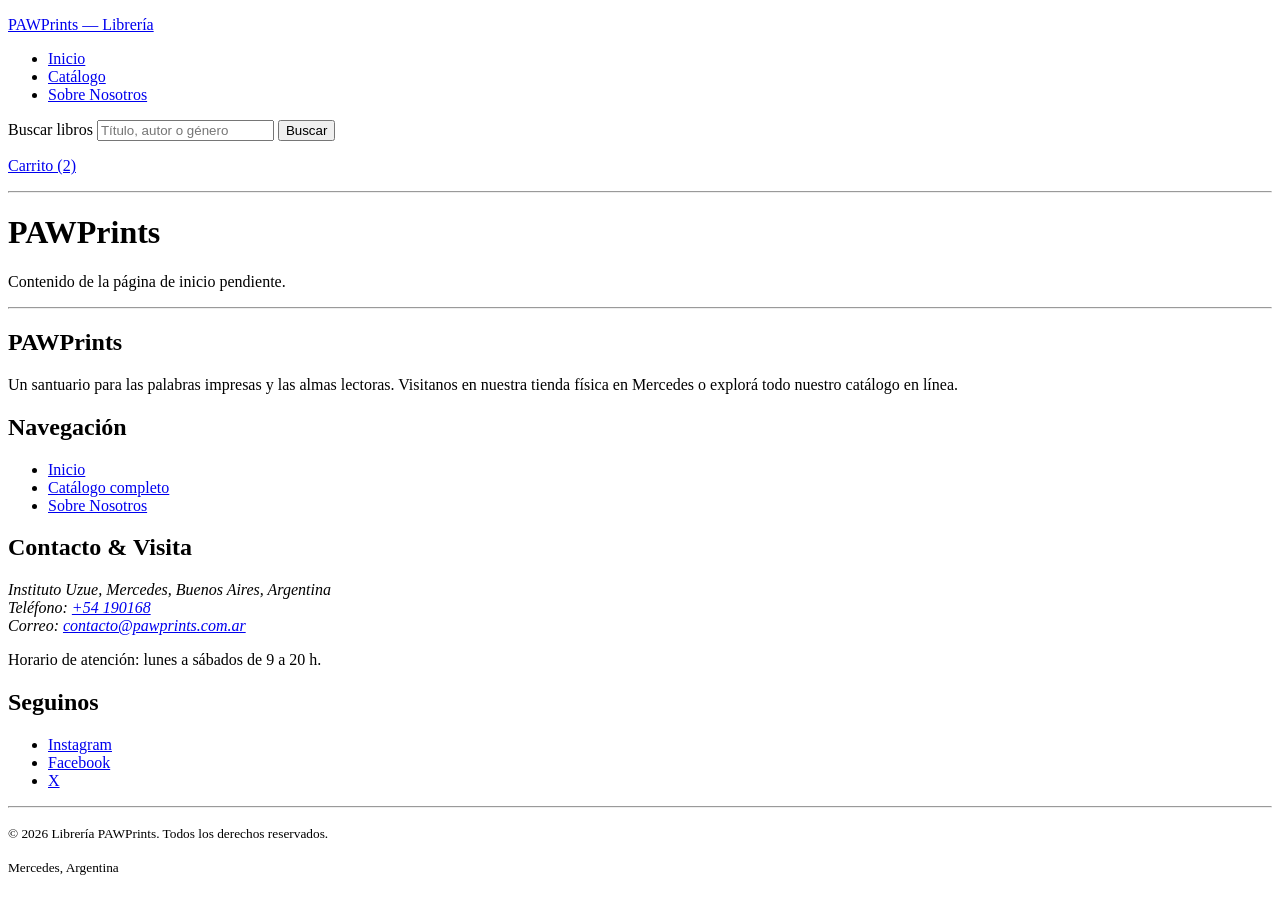
==== TP1/index.html @ 5e78e745 "maquetado comun del header y el footer. Tambien prepare los .html de forma generica" ====
<!DOCTYPE html>
<html lang="es">
<head>
  <meta charset="utf-8">
  <meta name="viewport" content="width=device-width, initial-scale=1">
  <title>PAWPrints — Librería en Mercedes</title>
  <meta name="description" content="Librería independiente en Mercedes, Buenos Aires. Catálogo en línea, envíos a toda Argentina y tienda física.">
</head>
<body>

  <!-- ============================================================
       HEADER — compartido por las 5 pantallas del wireframe.
       Al no haber servidor hasta el TP3, no hay includes: este bloque
       se copia tal cual en cada página y solo cambia el aria-current.
       ============================================================ -->
  <header>

    <!-- El nombre de la marca va como enlace y no como encabezado para no
         competir con el <h1> de cada página, que describe su contenido. -->
    <p><a href="index.html">PAWPrints — Librería</a></p>

    <nav aria-label="Navegación principal">
      <ul>
        <!-- aria-current marca la página activa: es el equivalente semántico
             al resaltado en terracota que el wireframe le da al ítem actual. -->
        <li><a href="index.html" aria-current="page">Inicio</a></li>
        <li><a href="catalogo.html">Catálogo</a></li>
        <li><a href="sobre-nosotros.html">Sobre Nosotros</a></li>
      </ul>
    </nav>

    <!-- La lupa del wireframe: el GET contra el catálogo es la forma de
         expresar una búsqueda sin JavaScript ni procesamiento en servidor.
         <search> ya aporta por sí solo el rol de búsqueda, por eso el <form>
         no lleva role="search": ponerlo anidaría dos landmarks iguales. -->
    <search>
      <form action="catalogo.html" method="get">
        <label for="busqueda">Buscar libros</label>
        <input type="search" id="busqueda" name="q" placeholder="Título, autor o género">
        <button type="submit">Buscar</button>
      </form>
    </search>

    <p><a href="carrito.html">Carrito (2)</a></p>

  </header>

  <hr>

  <main>
    <h1>PAWPrints</h1>
    <p>Contenido de la página de inicio pendiente.</p>
  </main>

  <hr>

  <!-- ============================================================
       FOOTER — también compartido por las 5 pantallas.
       Cubre el punto "Información de contacto" del enunciado.
       ============================================================ -->
  <footer>

    <section>
      <h2>PAWPrints</h2>
      <p>
        Un santuario para las palabras impresas y las almas lectoras.
        Visitanos en nuestra tienda física en Mercedes o explorá todo
        nuestro catálogo en línea.
      </p>
    </section>

    <nav aria-label="Navegación del pie de página">
      <h2>Navegación</h2>
      <ul>
        <li><a href="index.html">Inicio</a></li>
        <li><a href="catalogo.html">Catálogo completo</a></li>
        <li><a href="sobre-nosotros.html">Sobre Nosotros</a></li>
      </ul>
    </nav>

    <section>
      <h2>Contacto &amp; Visita</h2>
      <!-- <address> es el tag específico para los datos de contacto del sitio;
           tel: y mailto: hacen que el dato sea accionable sin JavaScript. -->
      <address>
        Instituto Uzue, Mercedes, Buenos Aires, Argentina<br>
        Teléfono: <a href="tel:+54190168">+54 190168</a><br>
        Correo: <a href="mailto:contacto@pawprints.com.ar">contacto@pawprints.com.ar</a>
      </address>
      <p>Horario de atención: lunes a sábados de 9 a 20 h.</p>
    </section>

    <section>
      <h2>Seguinos</h2>
      <ul>
        <!-- rel="external" deja explícito que salen del sitio. -->
        <li><a href="https://www.instagram.com/pawprints" rel="external">Instagram</a></li>
        <li><a href="https://www.facebook.com/pawprints" rel="external">Facebook</a></li>
        <li><a href="https://x.com/pawprints" rel="external">X</a></li>
      </ul>
    </section>

    <hr>

    <p><small>&copy; 2026 Librería PAWPrints. Todos los derechos reservados.</small></p>
    <p><small>Mercedes, Argentina</small></p>

  </footer>

</body>
</html>
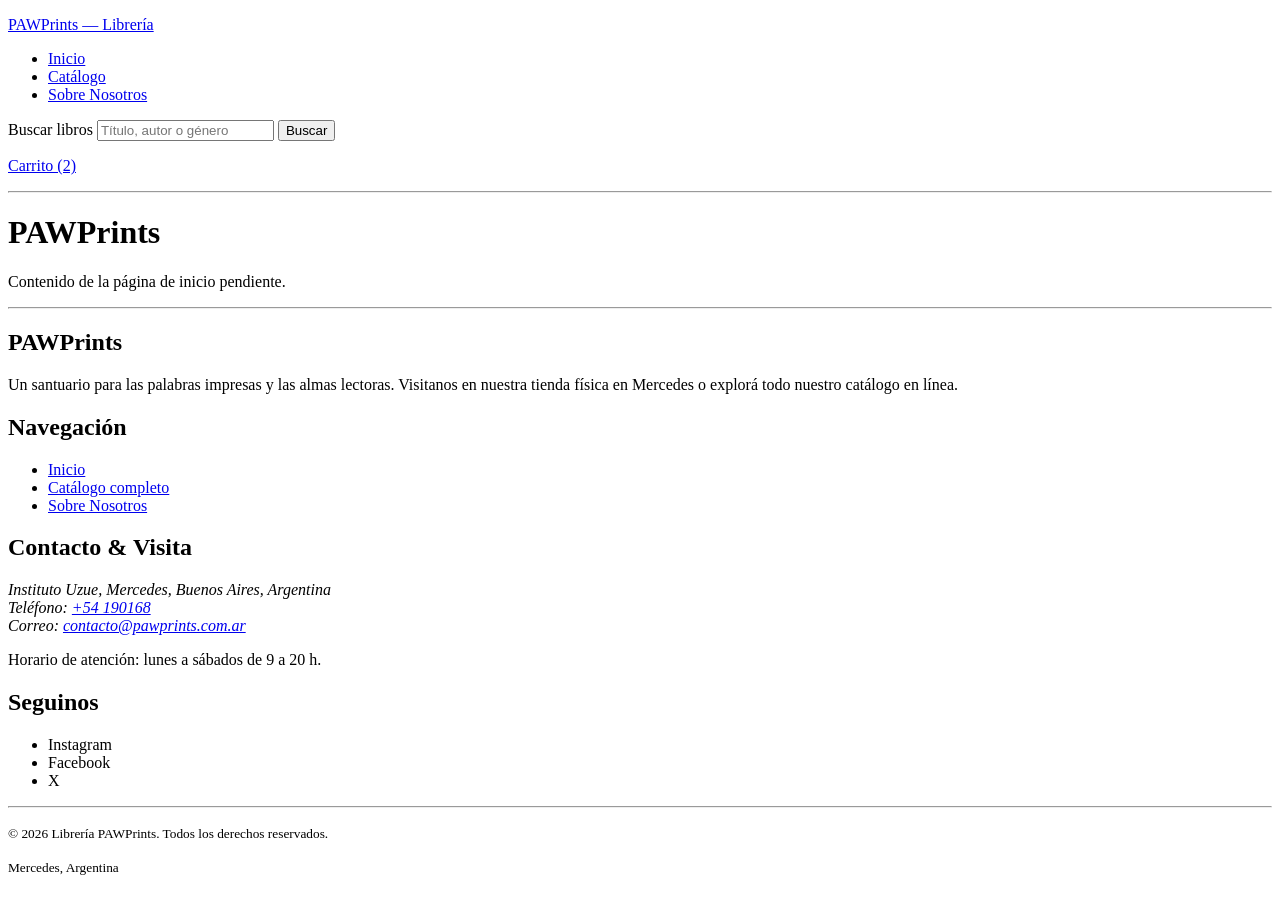
==== commit 5153fad7: "cambios minimo" ====
--- a/TP1/index.html
+++ b/TP1/index.html
@@ -92,11 +92,13 @@
 
     <section>
       <h2>Seguinos</h2>
+      <!-- Las cuentas todavía no existen, así que se listan las plataformas sin
+           href: inventar URLs contra dominios reales daría 404. Cuando el grupo
+           defina los perfiles, los enlaces se agregan acá. -->
       <ul>
-        <!-- rel="external" deja explícito que salen del sitio. -->
-        <li><a href="https://www.instagram.com/pawprints" rel="external">Instagram</a></li>
-        <li><a href="https://www.facebook.com/pawprints" rel="external">Facebook</a></li>
-        <li><a href="https://x.com/pawprints" rel="external">X</a></li>
+        <li>Instagram</li>
+        <li>Facebook</li>
+        <li>X</li>
       </ul>
     </section>
 
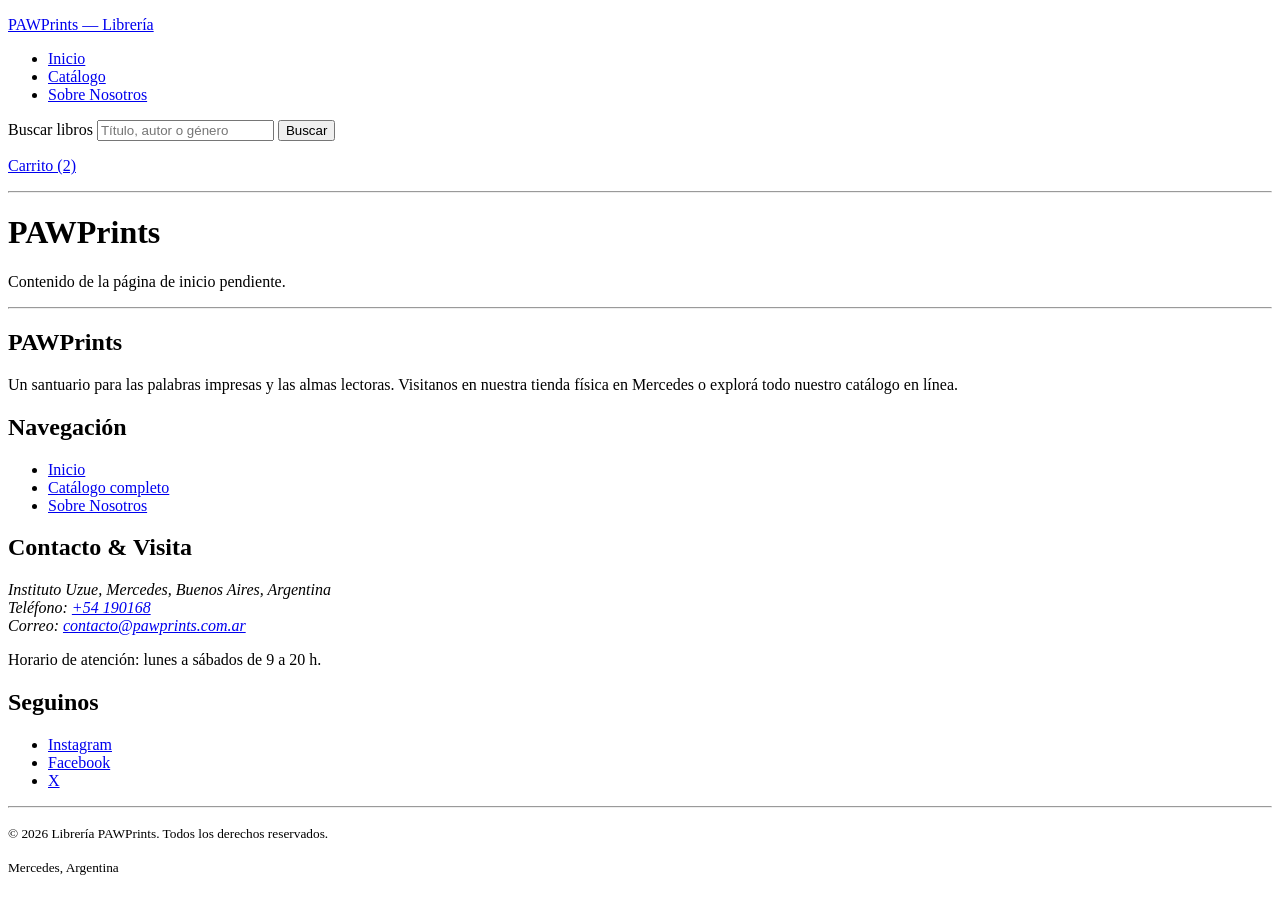
==== commit 7d0a1abc: "Algunos cambios" ====
--- a/TP1/index.html
+++ b/TP1/index.html
@@ -92,13 +92,11 @@
 
     <section>
       <h2>Seguinos</h2>
-      <!-- Las cuentas todavía no existen, así que se listan las plataformas sin
-           href: inventar URLs contra dominios reales daría 404. Cuando el grupo
-           defina los perfiles, los enlaces se agregan acá. -->
       <ul>
-        <li>Instagram</li>
-        <li>Facebook</li>
-        <li>X</li>
+        <!-- rel="external" deja explícito que salen del sitio. -->
+        <li><a href="https://www.instagram.com/" rel="external">Instagram</a></li>
+        <li><a href="https://www.facebook.com/" rel="external">Facebook</a></li>
+        <li><a href="https://x.com/" rel="external">X</a></li>
       </ul>
     </section>
 
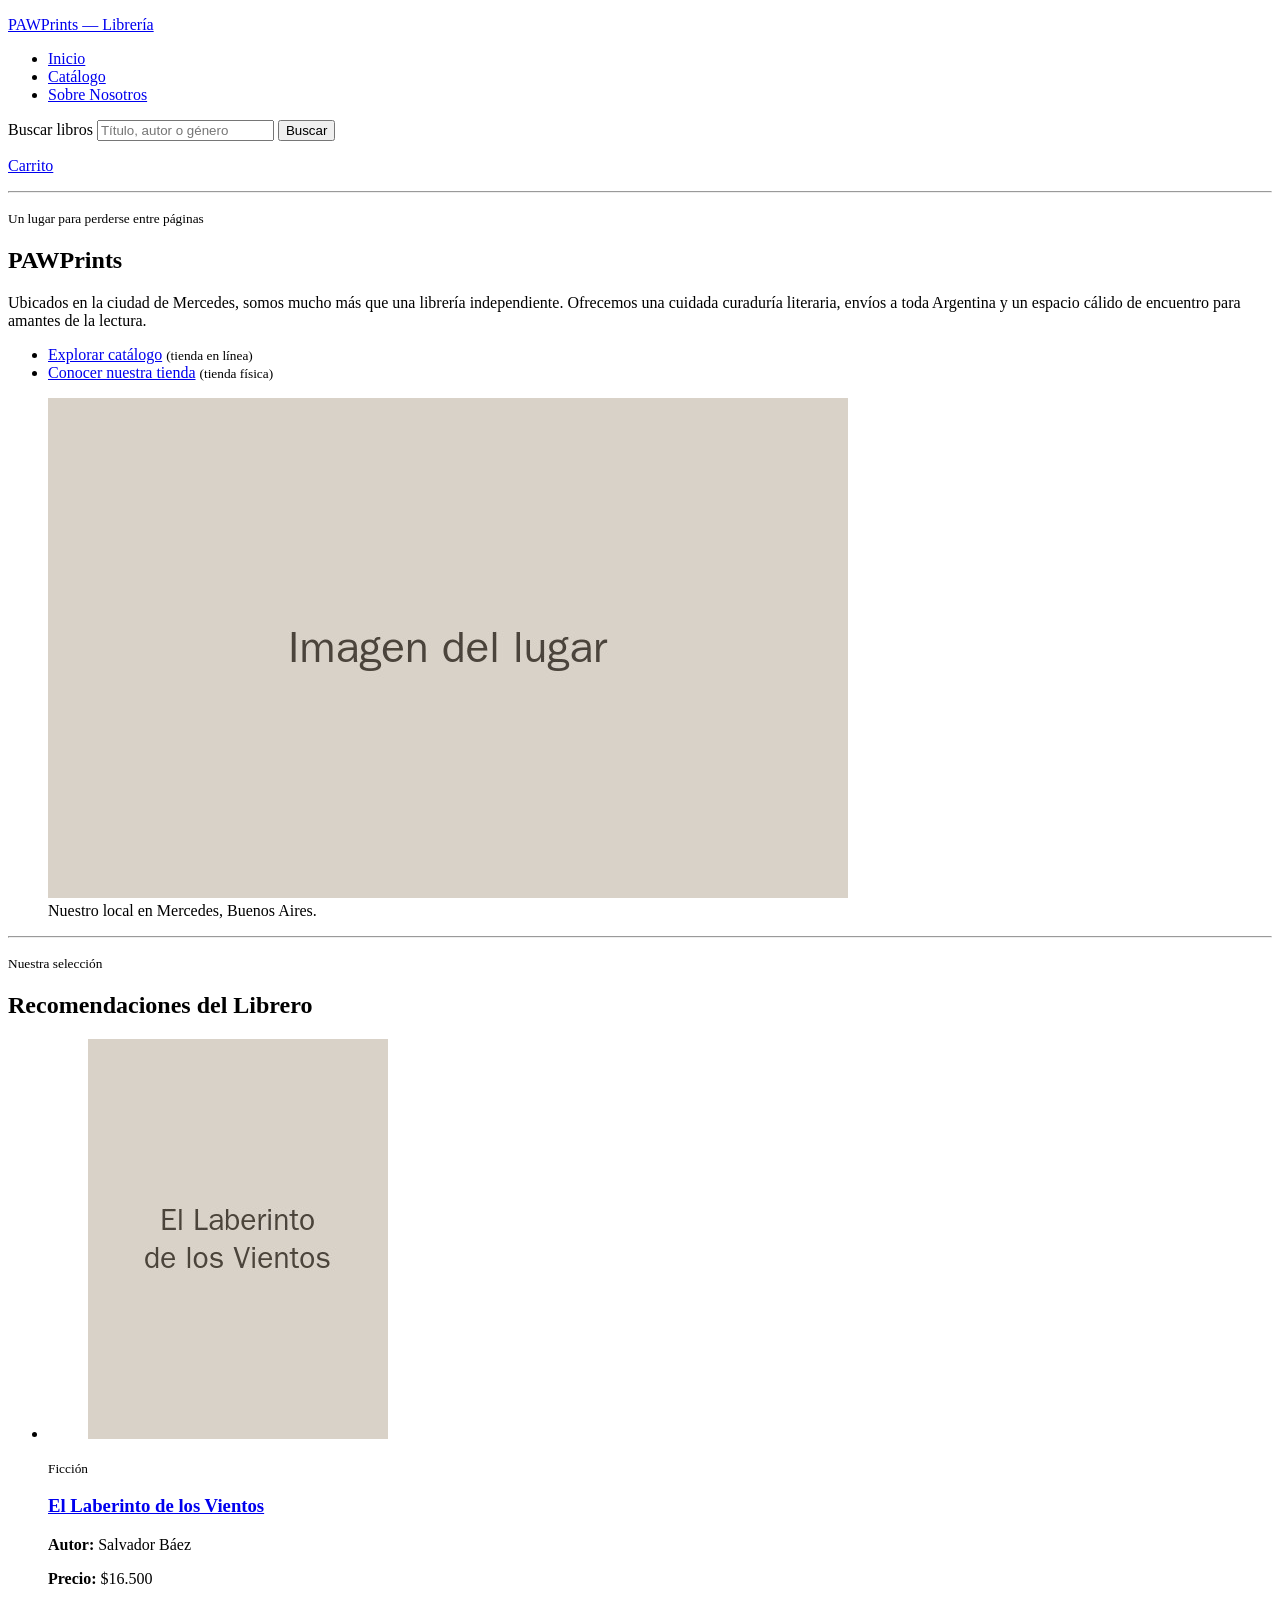
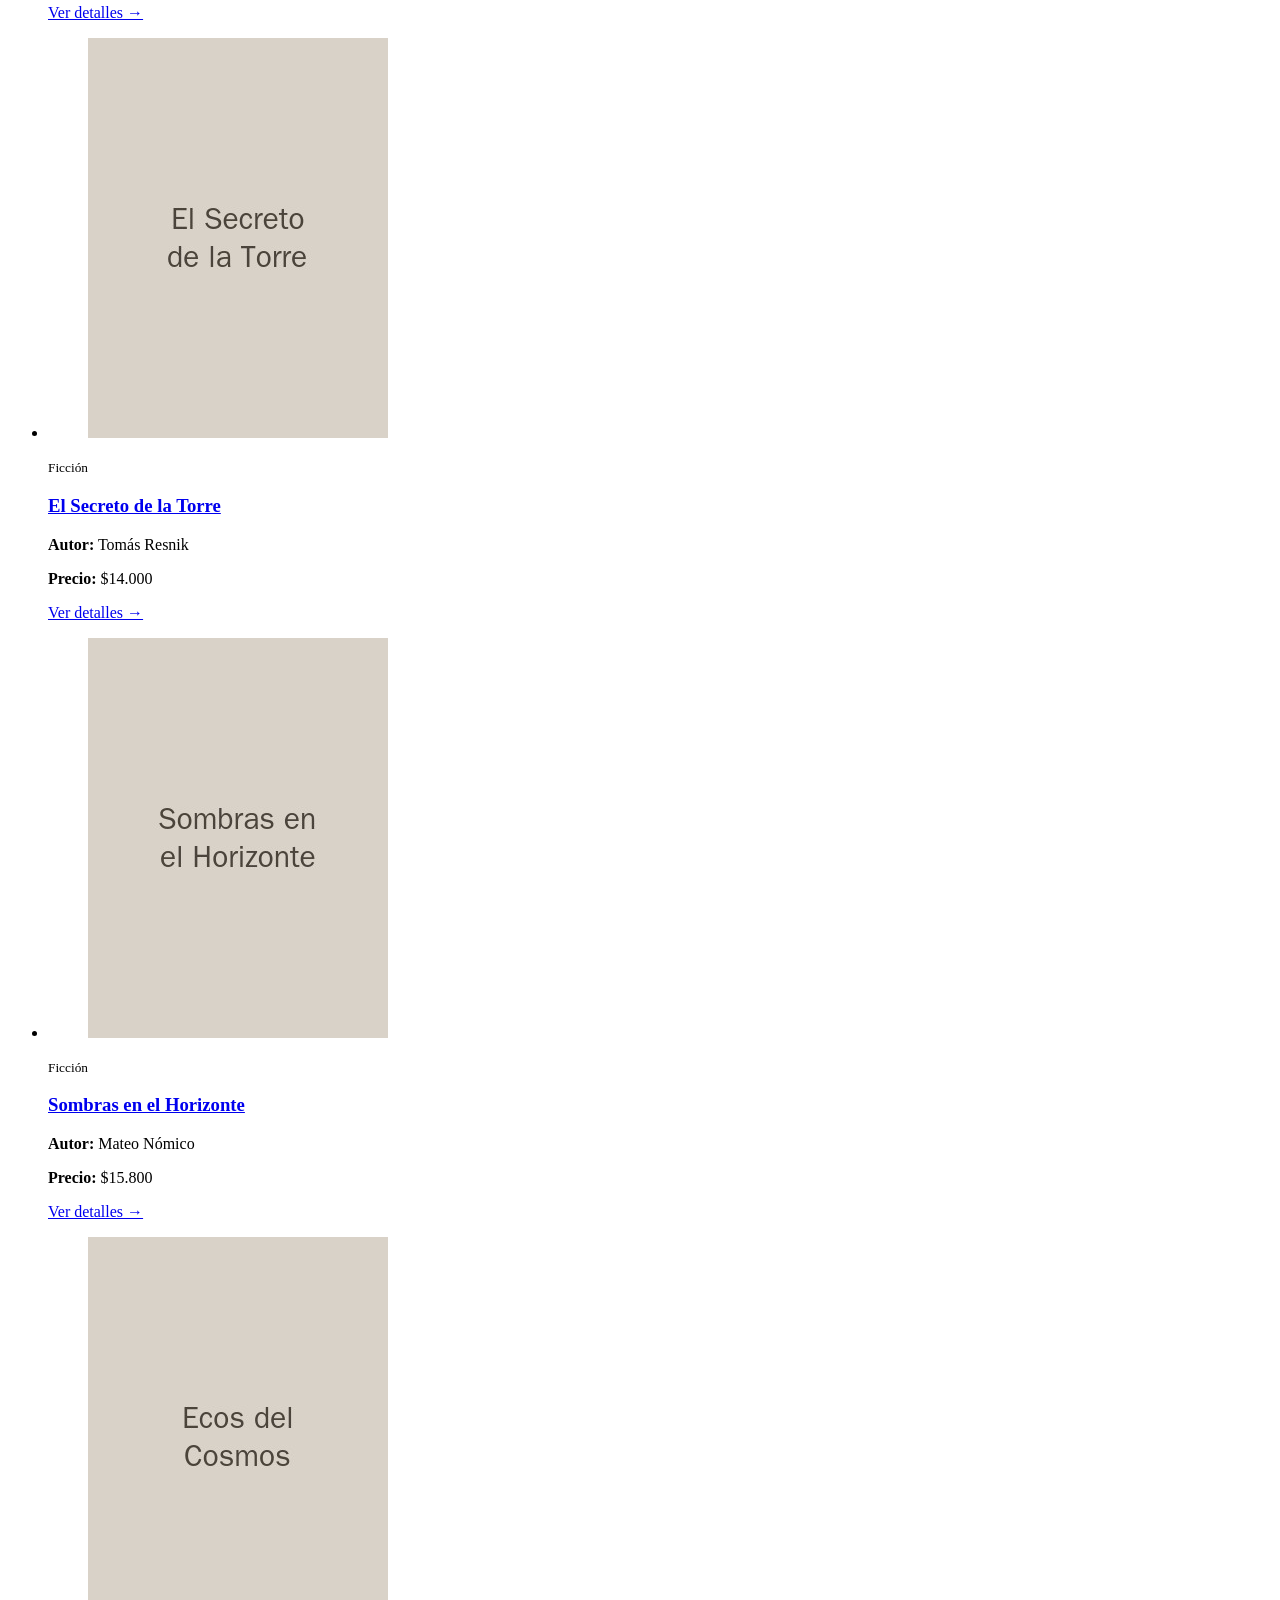
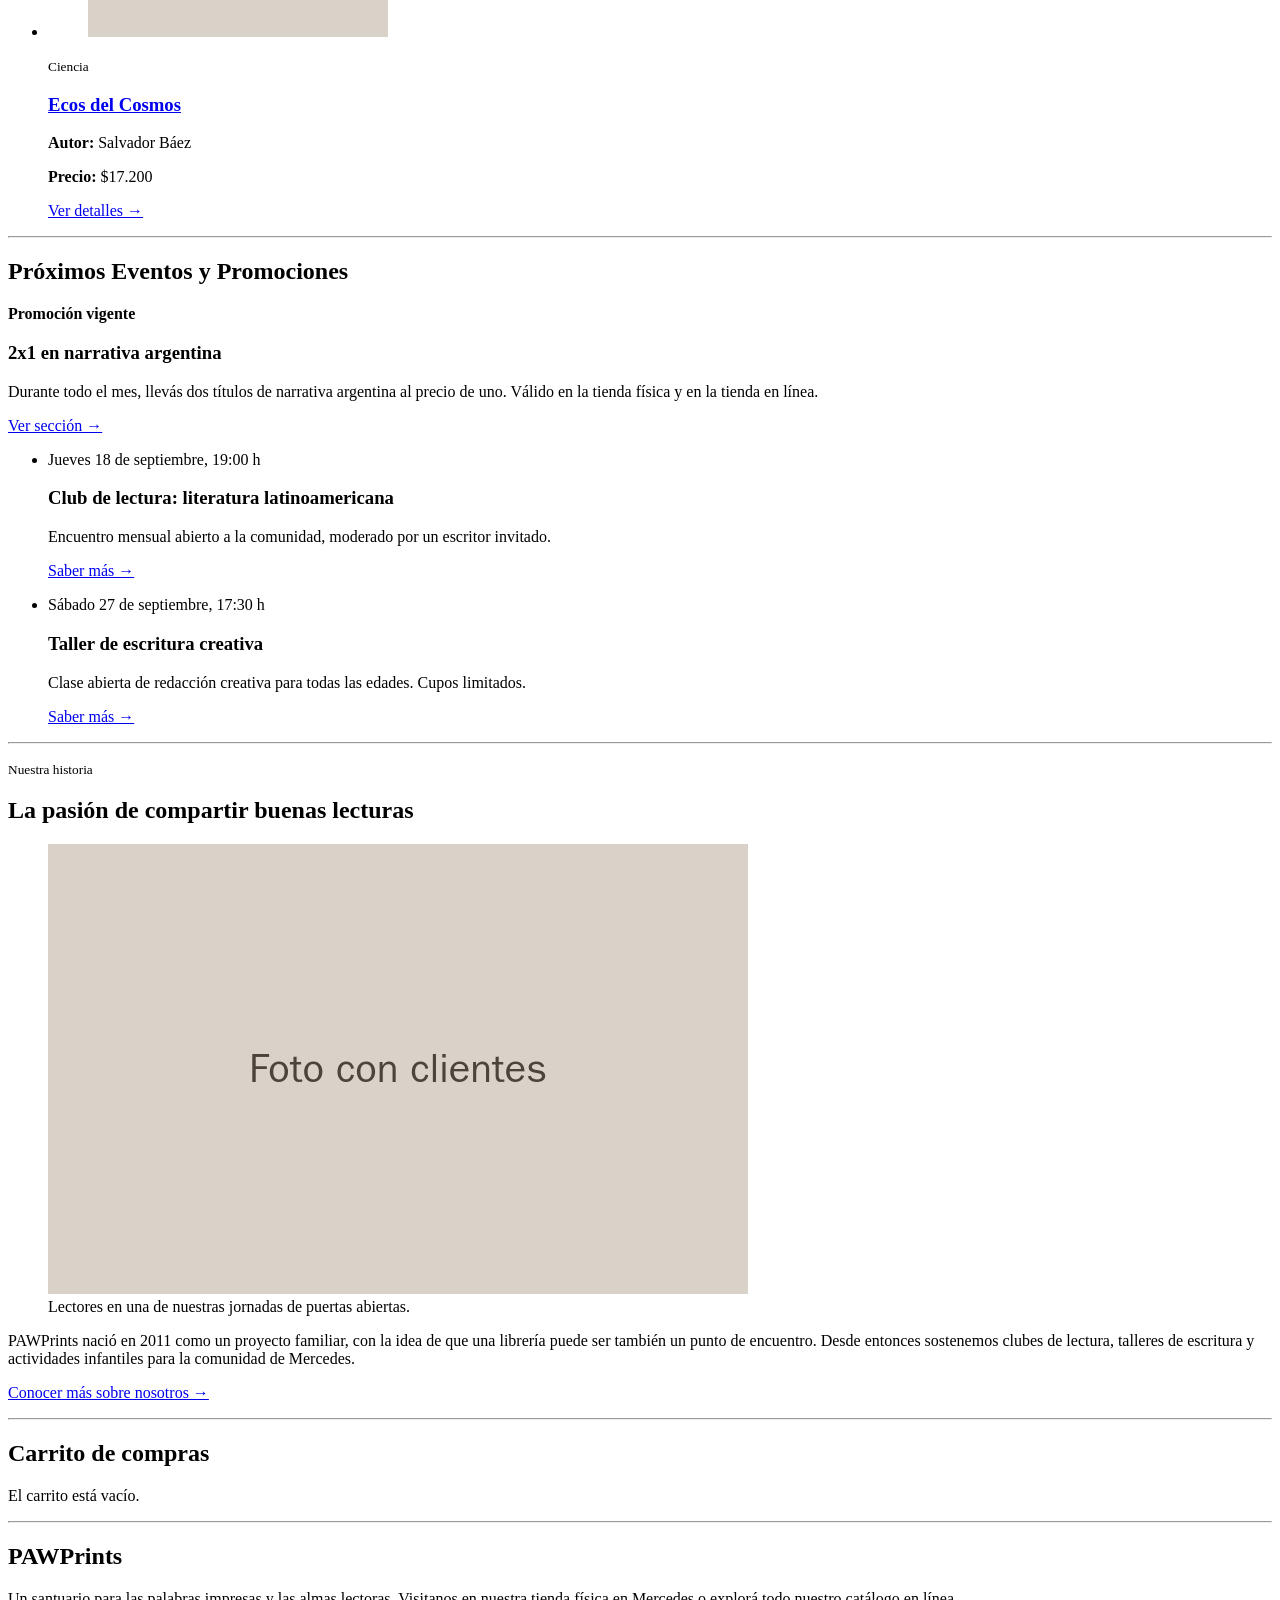
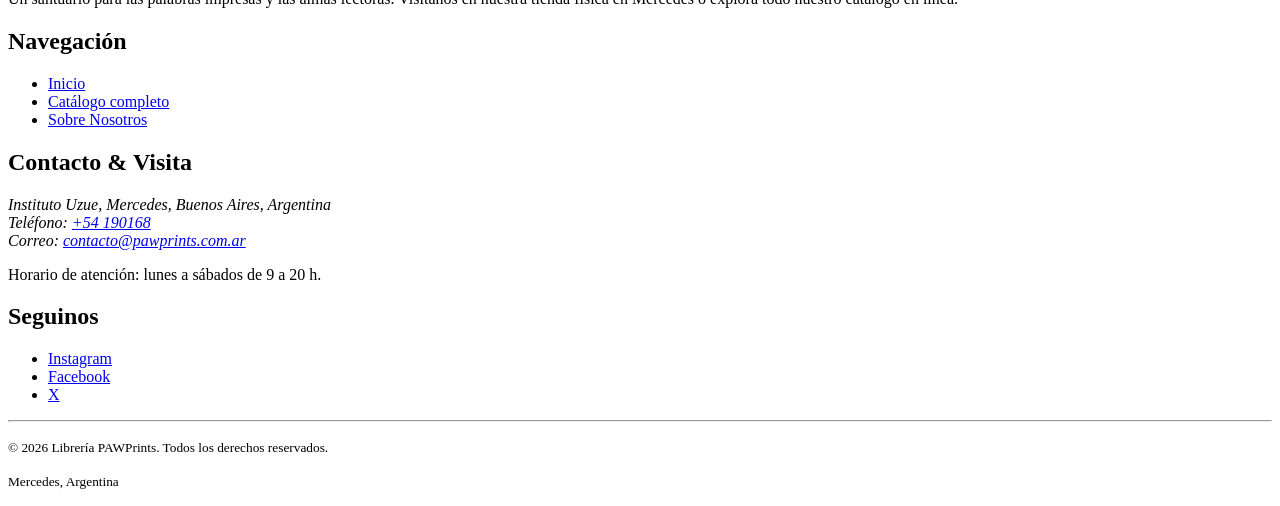
==== commit bf5b6065: "feat: maqueto la página de inicio y arreglo el enlace del carrito - inicio: hero con los dos canales" ====
--- a/TP1/index.html
+++ b/TP1/index.html
@@ -41,16 +41,202 @@
       </form>
     </search>
 
-    <p><a href="carrito.html">Carrito (2)</a></p>
+    <p><a href="#carrito">Carrito</a></p>
 
   </header>
 
   <hr>
 
   <main>
-    <h1>PAWPrints</h1>
-    <p>Contenido de la página de inicio pendiente.</p>
+
+    <!-- ============================================================
+         HERO — Presentación de la librería.
+         El enunciado pide mostrar "tanto la tienda en línea como la
+         tienda física": por eso los dos enlaces de acción no son
+         decorativos, cada uno representa uno de los dos canales.
+         Van como <a> y no como <button> porque navegan, no ejecutan.
+         ============================================================ -->
+    <section>
+      <p><small>Un lugar para perderse entre páginas</small></p>
+      <h1>PAWPrints</h1>
+      <p>
+        Ubicados en la ciudad de Mercedes, somos mucho más que una librería
+        independiente. Ofrecemos una cuidada curaduría literaria, envíos a
+        toda Argentina y un espacio cálido de encuentro para amantes de la
+        lectura.
+      </p>
+
+      <ul>
+        <li><a href="catalogo.html">Explorar catálogo</a> <small>(tienda en línea)</small></li>
+        <li><a href="sobre-nosotros.html">Conocer nuestra tienda</a> <small>(tienda física)</small></li>
+      </ul>
+
+      <figure>
+        <img src="../img/local.jpg" alt="Interior de la librería PAWPrints: estanterías de madera y sillones de lectura">
+        <figcaption>Nuestro local en Mercedes, Buenos Aires.</figcaption>
+      </figure>
+    </section>
+
+    <hr>
+
+    <!-- ============================================================
+         RECOMENDACIONES — Selección curada del librero.
+         En el wireframe es un carrusel con flechas, pero el TP1 no
+         permite JavaScript: se maqueta como lista y el comportamiento
+         de carrusel se agrega recién en el TP4, que lo pide explícito.
+         Los libros son los mismos del catálogo para que el sitio sea
+         coherente entre páginas.
+         ============================================================ -->
+    <section>
+      <p><small>Nuestra selección</small></p>
+      <h2>Recomendaciones del Librero</h2>
+
+      <!-- Lista, y no <div> sueltos, para que la relación de igualdad
+           entre las recomendaciones quede en la estructura. -->
+      <ul>
+        <li>
+          <article>
+            <figure>
+              <img src="../img/libro-1.jpg" alt="Portada de El Laberinto de los Vientos">
+            </figure>
+            <p><small>Ficción</small></p>
+            <h3><a href="detalle-libro.html?id=1">El Laberinto de los Vientos</a></h3>
+            <p><strong>Autor:</strong> Salvador Báez</p>
+            <!-- <data> expone el precio en un formato legible por máquina,
+                 sin perder el formato con separador de miles para la persona. -->
+            <p><strong>Precio:</strong> <data value="16500">$16.500</data></p>
+            <p><a href="detalle-libro.html?id=1">Ver detalles &rarr;</a></p>
+          </article>
+        </li>
+
+        <li>
+          <article>
+            <figure>
+              <img src="../img/libro-2.jpg" alt="Portada de El Secreto de la Torre">
+            </figure>
+            <p><small>Ficción</small></p>
+            <h3><a href="detalle-libro.html?id=2">El Secreto de la Torre</a></h3>
+            <p><strong>Autor:</strong> Tomás Resnik</p>
+            <p><strong>Precio:</strong> <data value="14000">$14.000</data></p>
+            <p><a href="detalle-libro.html?id=2">Ver detalles &rarr;</a></p>
+          </article>
+        </li>
+
+        <li>
+          <article>
+            <figure>
+              <img src="../img/libro-3.jpg" alt="Portada de Sombras en el Horizonte">
+            </figure>
+            <p><small>Ficción</small></p>
+            <h3><a href="detalle-libro.html?id=3">Sombras en el Horizonte</a></h3>
+            <p><strong>Autor:</strong> Mateo Nómico</p>
+            <p><strong>Precio:</strong> <data value="15800">$15.800</data></p>
+            <p><a href="detalle-libro.html?id=3">Ver detalles &rarr;</a></p>
+          </article>
+        </li>
+
+        <li>
+          <article>
+            <figure>
+              <img src="../img/libro-4.jpg" alt="Portada de Ecos del Cosmos">
+            </figure>
+            <p><small>Ciencia</small></p>
+            <h3><a href="detalle-libro.html?id=4">Ecos del Cosmos</a></h3>
+            <p><strong>Autor:</strong> Salvador Báez</p>
+            <p><strong>Precio:</strong> <data value="17200">$17.200</data></p>
+            <p><a href="detalle-libro.html?id=4">Ver detalles &rarr;</a></p>
+          </article>
+        </li>
+      </ul>
+    </section>
+
+    <hr>
+
+    <!-- ============================================================
+         PROMOCIONES Y EVENTOS — Punto "Promociones y marketing local".
+         El enunciado pide que esté "claramente destacada" SIN CSS, así
+         que el destaque es semántico: la promoción va en <strong> (no
+         en <b>) porque su importancia es real y no solo tipográfica,
+         y las fechas en <time datetime> para que sean interpretables.
+         ============================================================ -->
+    <section>
+      <h2>Próximos Eventos y Promociones</h2>
+
+      <article>
+        <p><strong>Promoción vigente</strong></p>
+        <h3>2x1 en narrativa argentina</h3>
+        <p>
+          Durante todo el mes, llevás dos títulos de narrativa argentina
+          al precio de uno. Válido en la tienda física y en la tienda en línea.
+        </p>
+        <p><a href="catalogo.html?categoria=ficcion">Ver sección &rarr;</a></p>
+      </article>
+
+      <ul>
+        <li>
+          <article>
+            <p><time datetime="2026-09-18T19:00">Jueves 18 de septiembre, 19:00 h</time></p>
+            <h3>Club de lectura: literatura latinoamericana</h3>
+            <p>Encuentro mensual abierto a la comunidad, moderado por un escritor invitado.</p>
+            <p><a href="sobre-nosotros.html">Saber más &rarr;</a></p>
+          </article>
+        </li>
+
+        <li>
+          <article>
+            <p><time datetime="2026-09-27T17:30">Sábado 27 de septiembre, 17:30 h</time></p>
+            <h3>Taller de escritura creativa</h3>
+            <p>Clase abierta de redacción creativa para todas las edades. Cupos limitados.</p>
+            <p><a href="sobre-nosotros.html">Saber más &rarr;</a></p>
+          </article>
+        </li>
+      </ul>
+    </section>
+
+    <hr>
+
+    <!-- ============================================================
+         NUESTRA HISTORIA — Adelanto de "Sobre Nosotros".
+         Es un resumen que enlaza a la página completa, por eso va
+         como <section> y no como <article>: no se sostiene solo.
+         ============================================================ -->
+    <section>
+      <p><small>Nuestra historia</small></p>
+      <h2>La pasión de compartir buenas lecturas</h2>
+
+      <figure>
+        <img src="../img/clientes.jpg" alt="Clientes de PAWPrints eligiendo libros en el salón principal">
+        <figcaption>Lectores en una de nuestras jornadas de puertas abiertas.</figcaption>
+      </figure>
+
+      <p>
+        PAWPrints nació en <time datetime="2011">2011</time> como un proyecto
+        familiar, con la idea de que una librería puede ser también un punto
+        de encuentro. Desde entonces sostenemos clubes de lectura, talleres
+        de escritura y actividades infantiles para la comunidad de Mercedes.
+      </p>
+      <p><a href="sobre-nosotros.html">Conocer más sobre nosotros &rarr;</a></p>
+    </section>
+
   </main>
+
+  <hr>
+
+  <!-- ============================================================
+       CARRITO — Compartido por las 5 páginas.
+       Va como <aside> hijo directo de <body> y no dentro de <main>
+       porque no es contenido propio de esta página: se repite igual
+       en todas. El enlace del header apunta acá con un fragmento
+       (#carrito), que resuelve siempre sin servidor ni JavaScript,
+       en vez de apuntar a una página que no existe.
+       ============================================================ -->
+  <aside id="carrito">
+    <h2>Carrito de compras</h2>
+    <!-- El TP1 no permite estado de cliente ni de servidor, así que el
+         carrito no puede acumular libros todavía: queda vacío a propósito
+         y se vuelve funcional recién cuando haya backend, en el TP3. -->
+    <p>El carrito está vacío.</p>
+  </aside>
 
   <hr>
 
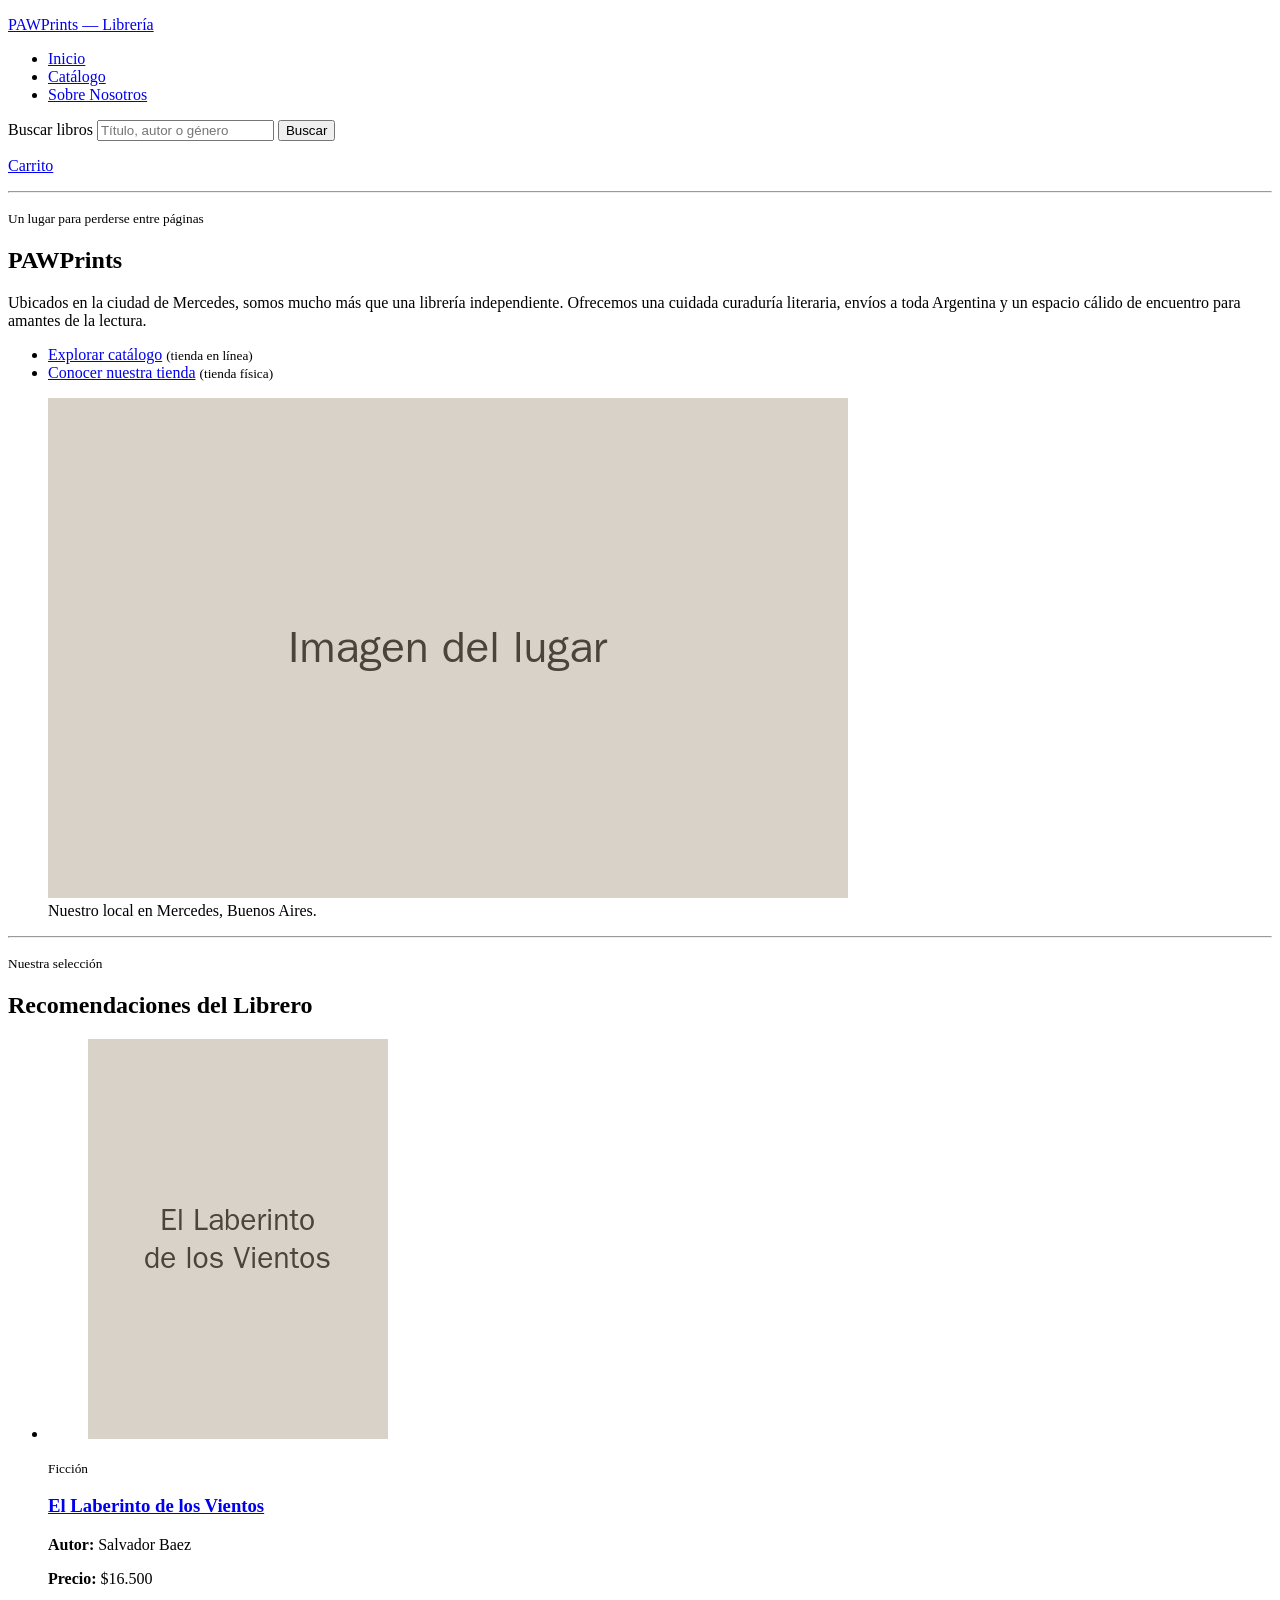
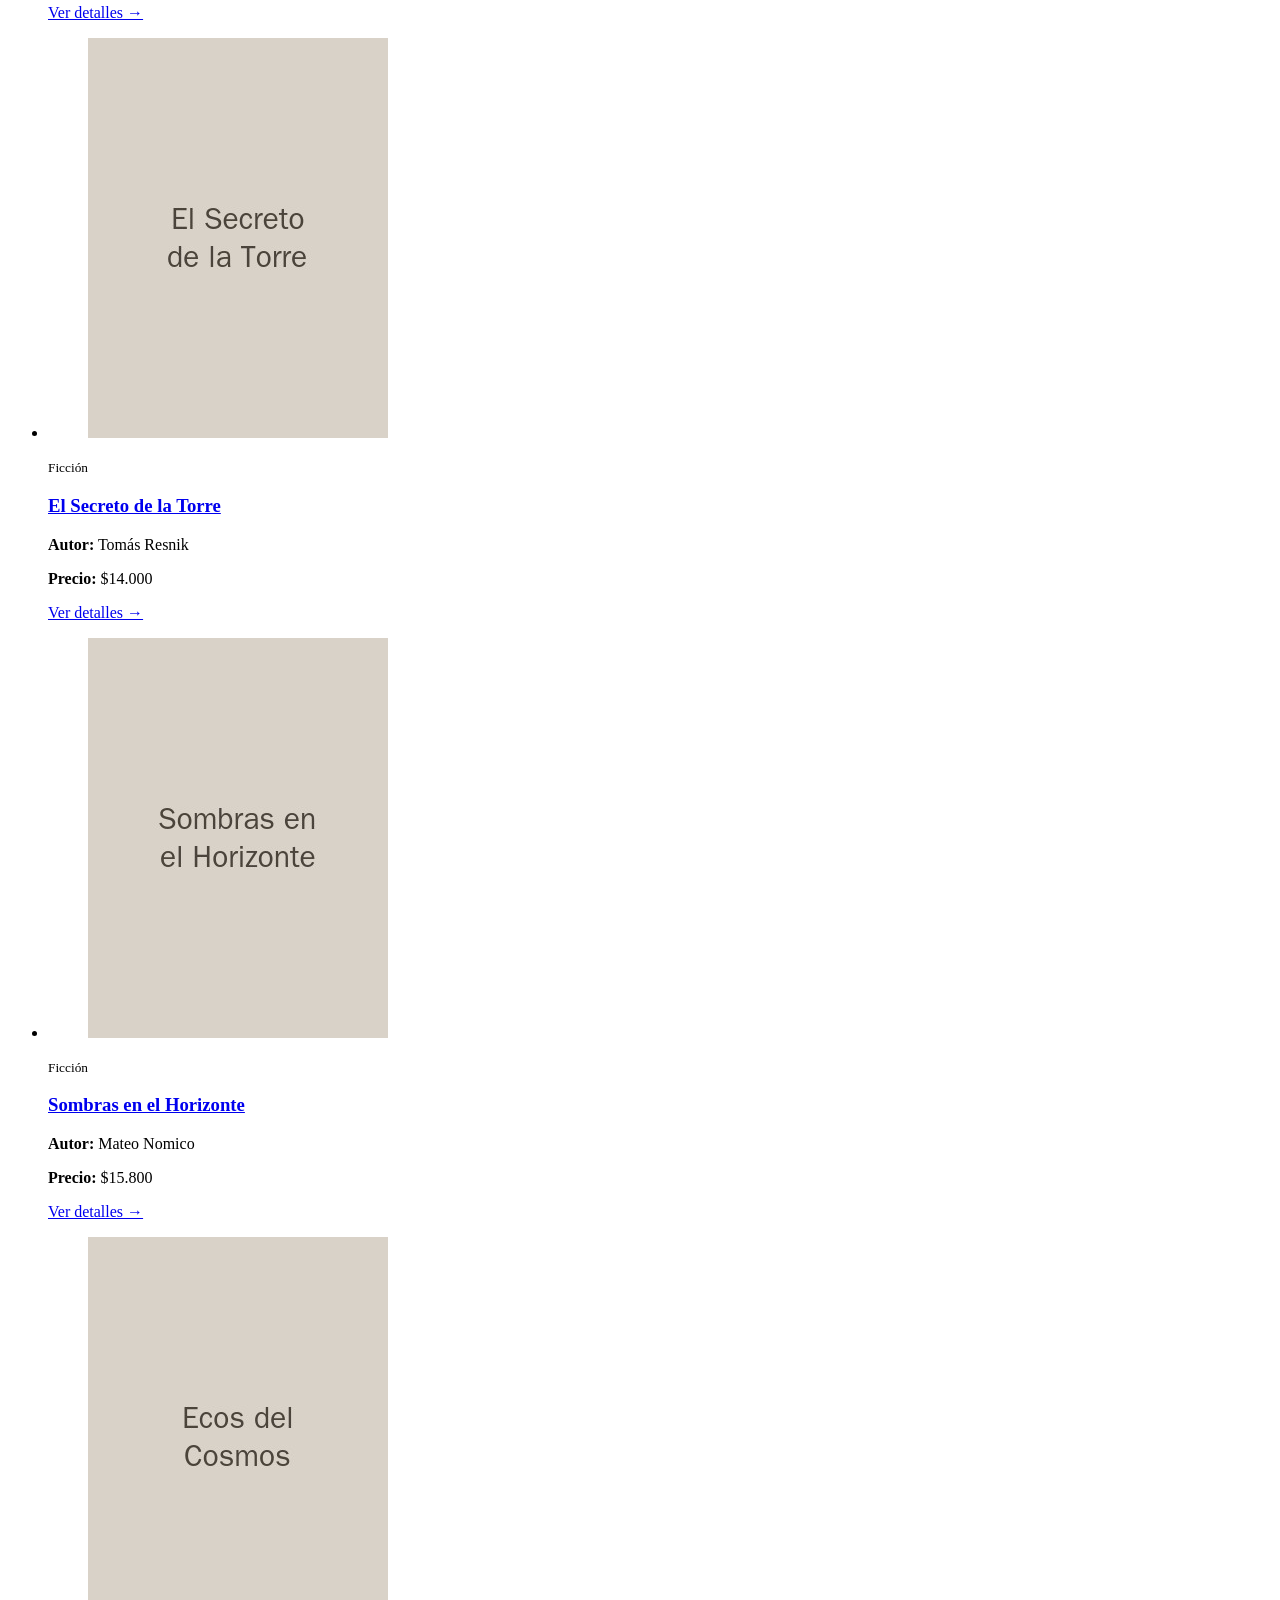
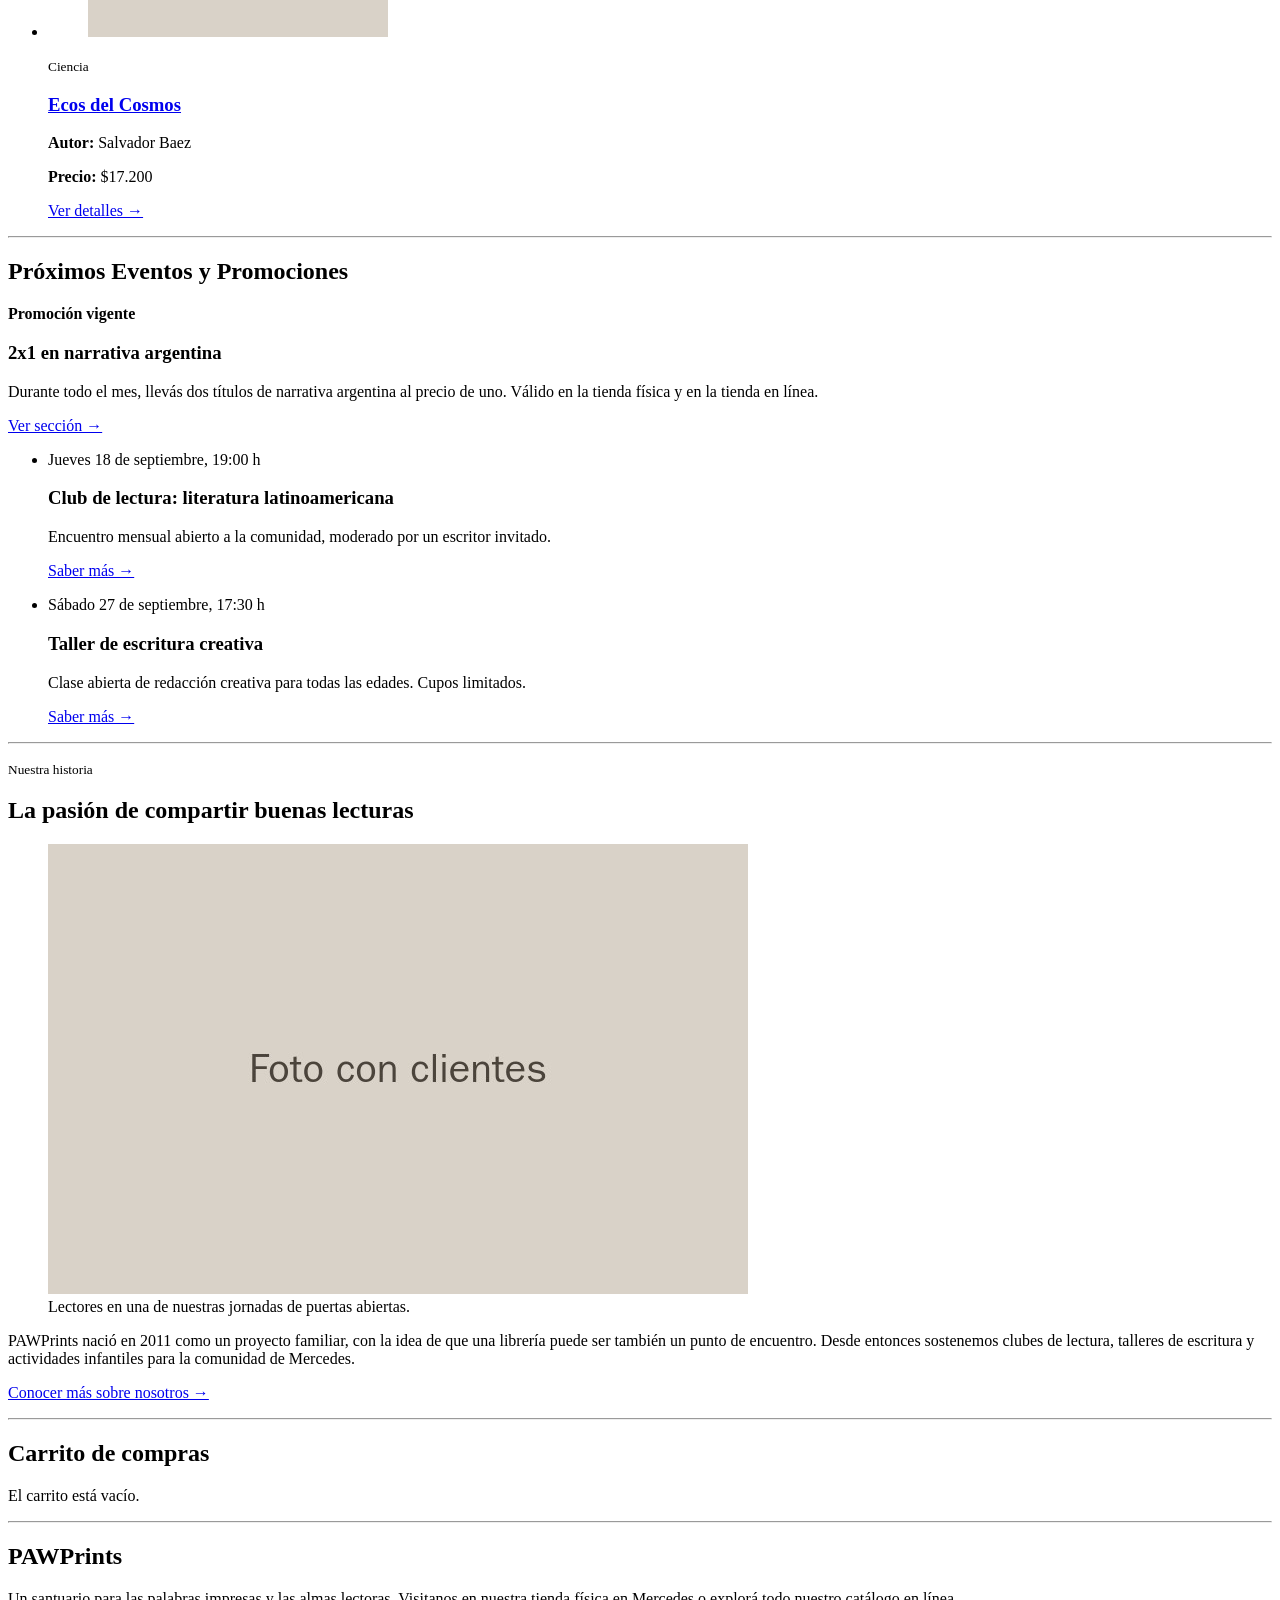
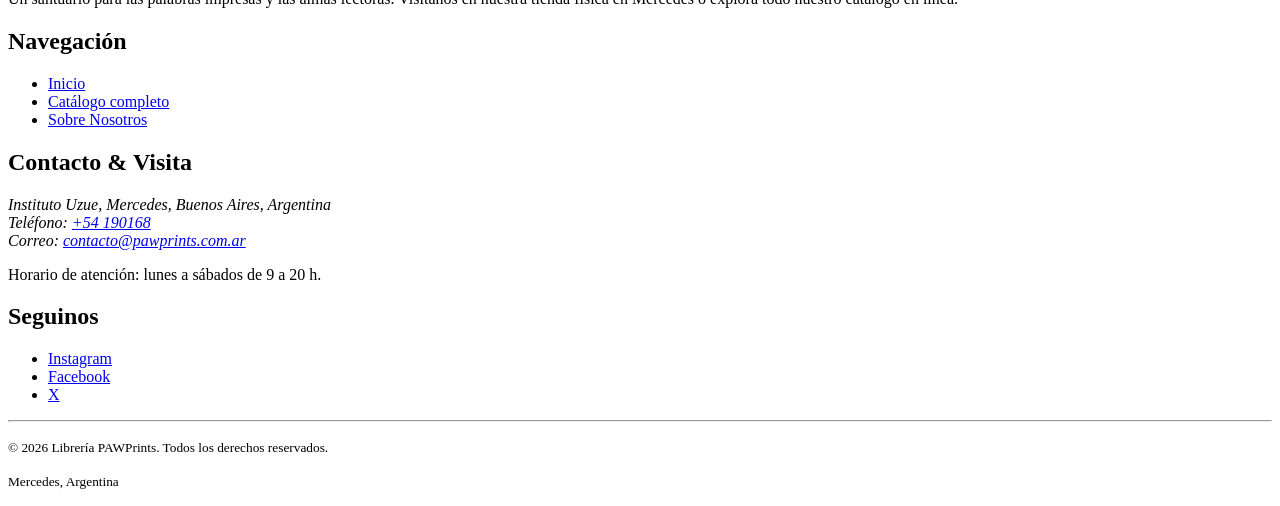
==== commit 5e59ea78: "refactor: por ahora movi el img dentro del TP1 para la entrega, por lo que hay que servir el sitio d" ====
--- a/TP1/index.html
+++ b/TP1/index.html
@@ -72,7 +72,7 @@
       </ul>
 
       <figure>
-        <img src="../img/local.jpg" alt="Interior de la librería PAWPrints: estanterías de madera y sillones de lectura">
+        <img src="img/local.jpg" alt="Interior de la librería PAWPrints: estanterías de madera y sillones de lectura">
         <figcaption>Nuestro local en Mercedes, Buenos Aires.</figcaption>
       </figure>
     </section>
@@ -97,11 +97,11 @@
         <li>
           <article>
             <figure>
-              <img src="../img/libro-1.jpg" alt="Portada de El Laberinto de los Vientos">
+              <img src="img/libro-1.jpg" alt="Portada de El Laberinto de los Vientos">
             </figure>
             <p><small>Ficción</small></p>
             <h3><a href="detalle-libro.html?id=1">El Laberinto de los Vientos</a></h3>
-            <p><strong>Autor:</strong> Salvador Báez</p>
+            <p><strong>Autor:</strong> Salvador Baez</p>
             <!-- <data> expone el precio en un formato legible por máquina,
                  sin perder el formato con separador de miles para la persona. -->
             <p><strong>Precio:</strong> <data value="16500">$16.500</data></p>
@@ -112,7 +112,7 @@
         <li>
           <article>
             <figure>
-              <img src="../img/libro-2.jpg" alt="Portada de El Secreto de la Torre">
+              <img src="img/libro-2.jpg" alt="Portada de El Secreto de la Torre">
             </figure>
             <p><small>Ficción</small></p>
             <h3><a href="detalle-libro.html?id=2">El Secreto de la Torre</a></h3>
@@ -125,11 +125,11 @@
         <li>
           <article>
             <figure>
-              <img src="../img/libro-3.jpg" alt="Portada de Sombras en el Horizonte">
+              <img src="img/libro-3.jpg" alt="Portada de Sombras en el Horizonte">
             </figure>
             <p><small>Ficción</small></p>
             <h3><a href="detalle-libro.html?id=3">Sombras en el Horizonte</a></h3>
-            <p><strong>Autor:</strong> Mateo Nómico</p>
+            <p><strong>Autor:</strong> Mateo Nomico</p>
             <p><strong>Precio:</strong> <data value="15800">$15.800</data></p>
             <p><a href="detalle-libro.html?id=3">Ver detalles &rarr;</a></p>
           </article>
@@ -138,11 +138,11 @@
         <li>
           <article>
             <figure>
-              <img src="../img/libro-4.jpg" alt="Portada de Ecos del Cosmos">
+              <img src="img/libro-4.jpg" alt="Portada de Ecos del Cosmos">
             </figure>
             <p><small>Ciencia</small></p>
             <h3><a href="detalle-libro.html?id=4">Ecos del Cosmos</a></h3>
-            <p><strong>Autor:</strong> Salvador Báez</p>
+            <p><strong>Autor:</strong> Salvador Baez</p>
             <p><strong>Precio:</strong> <data value="17200">$17.200</data></p>
             <p><a href="detalle-libro.html?id=4">Ver detalles &rarr;</a></p>
           </article>
@@ -205,7 +205,7 @@
       <h2>La pasión de compartir buenas lecturas</h2>
 
       <figure>
-        <img src="../img/clientes.jpg" alt="Clientes de PAWPrints eligiendo libros en el salón principal">
+        <img src="img/clientes.jpg" alt="Clientes de PAWPrints eligiendo libros en el salón principal">
         <figcaption>Lectores en una de nuestras jornadas de puertas abiertas.</figcaption>
       </figure>
 
